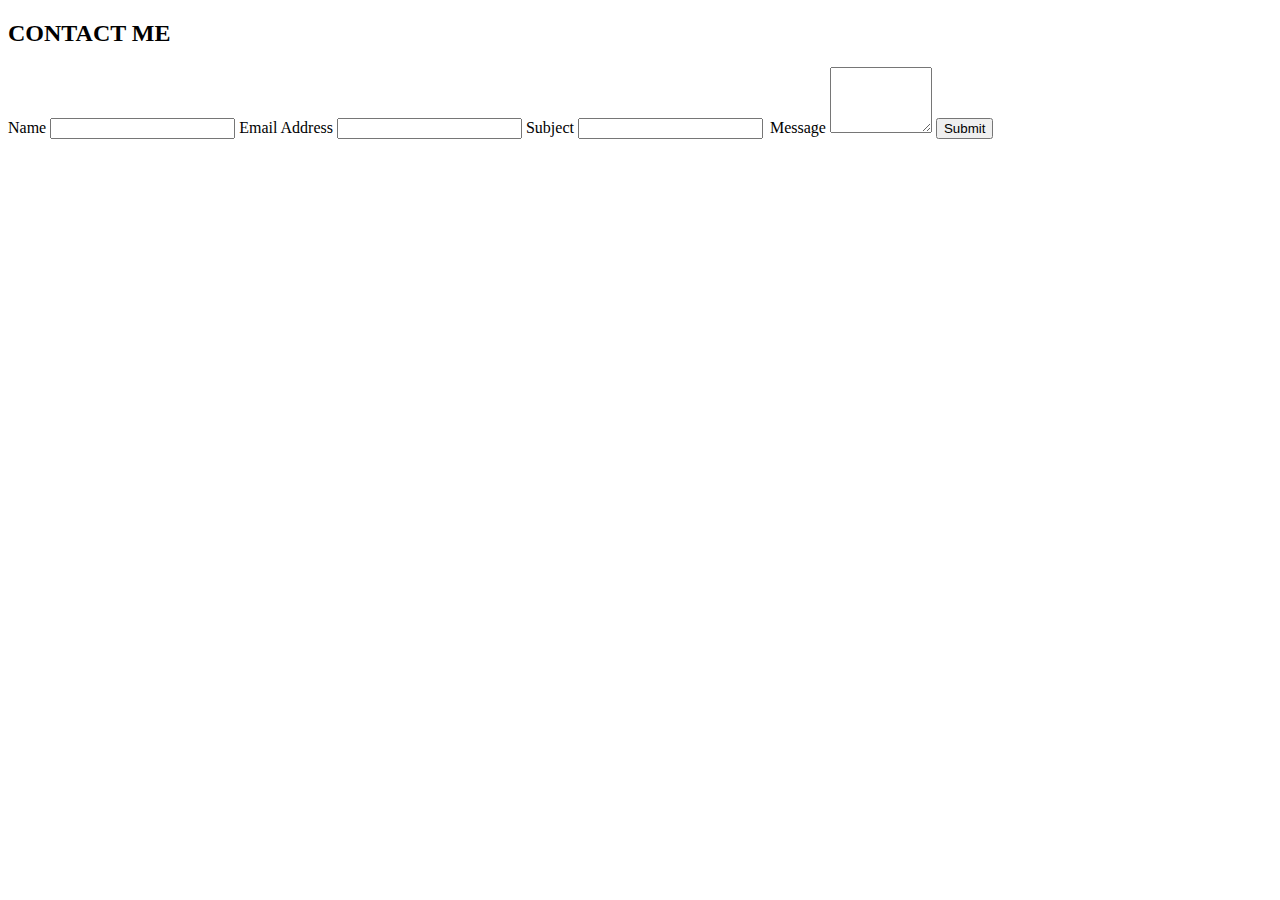
==== mail.html @ deb37955 "updates" ====
<!DOCTYPE html> 
<html lang="en"> 
<head> 
	<meta charset="UTF-8"> 
	<meta name="viewport" content="width=300px,initial-scale=0.9"> 
	<title></title> 
	<link rel="stylesheet" href="mail.css"> 
</head> 
<body> 
    <div class="form">
	<div class="form-box"> 
		<div class="textup"> 
			<i class="fa fa-solid fa-clock"></i> 
		</div> 
		<form action="https://formsubmit.co/12faffc3124c86e3accacd9fc72b336d" method="POST" > 
            <h2 class="contact">CONTACT ME</h2>
            <label for="uname"> 
				<i class="fa fa-solid fa-user"></i> 
				Name 
			</label> 
			<input type="text" id="uname"
				name="name" required> 

			<label for="email"> 
				<i class="fa fa-solid fa-envelope"></i> 
				Email Address 
			</label> 
			<input type="email" id="email"
				name="email" required> 

			<label for="phone"> 
				<i class="fa-solid fa-phone"></i> 
                Subject
            </label> 
            <input type="text" name="subject" required>
			<label for="msg"> 
				<i class="fa-solid fa-comments"
				style="margin-right: 3px;"></i> 
                Message
			</label> 
			<textarea id="msg" name="msg"
					rows="4" cols="10" required> 
			</textarea> 
            <input type="hidden" name="_template" value="box">
			<button type="submit"> 
				Submit 
			</button> 
		</form> 
	</div>
</div> 
</body> 

</html>
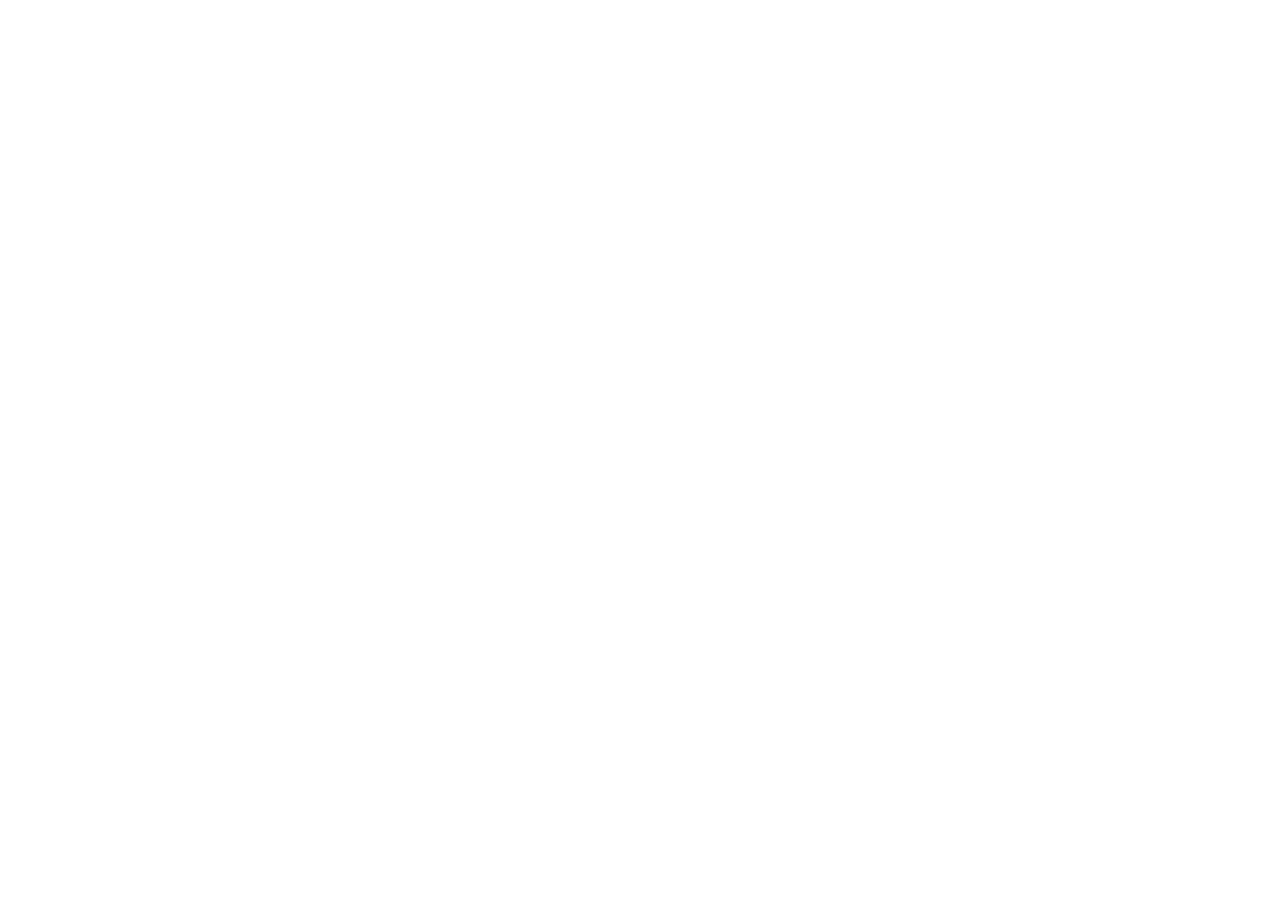
==== commit b554e0a0: "updates" ====
--- a/mail.html
+++ b/mail.html
@@ -1,4 +1,4 @@
-<!DOCTYPE html> 
+<!-- <!DOCTYPE html> 
 <html lang="en"> 
 <head> 
 	<meta charset="UTF-8"> 
@@ -50,4 +50,4 @@
 </div> 
 </body> 
 
-</html>
+</html> -->
